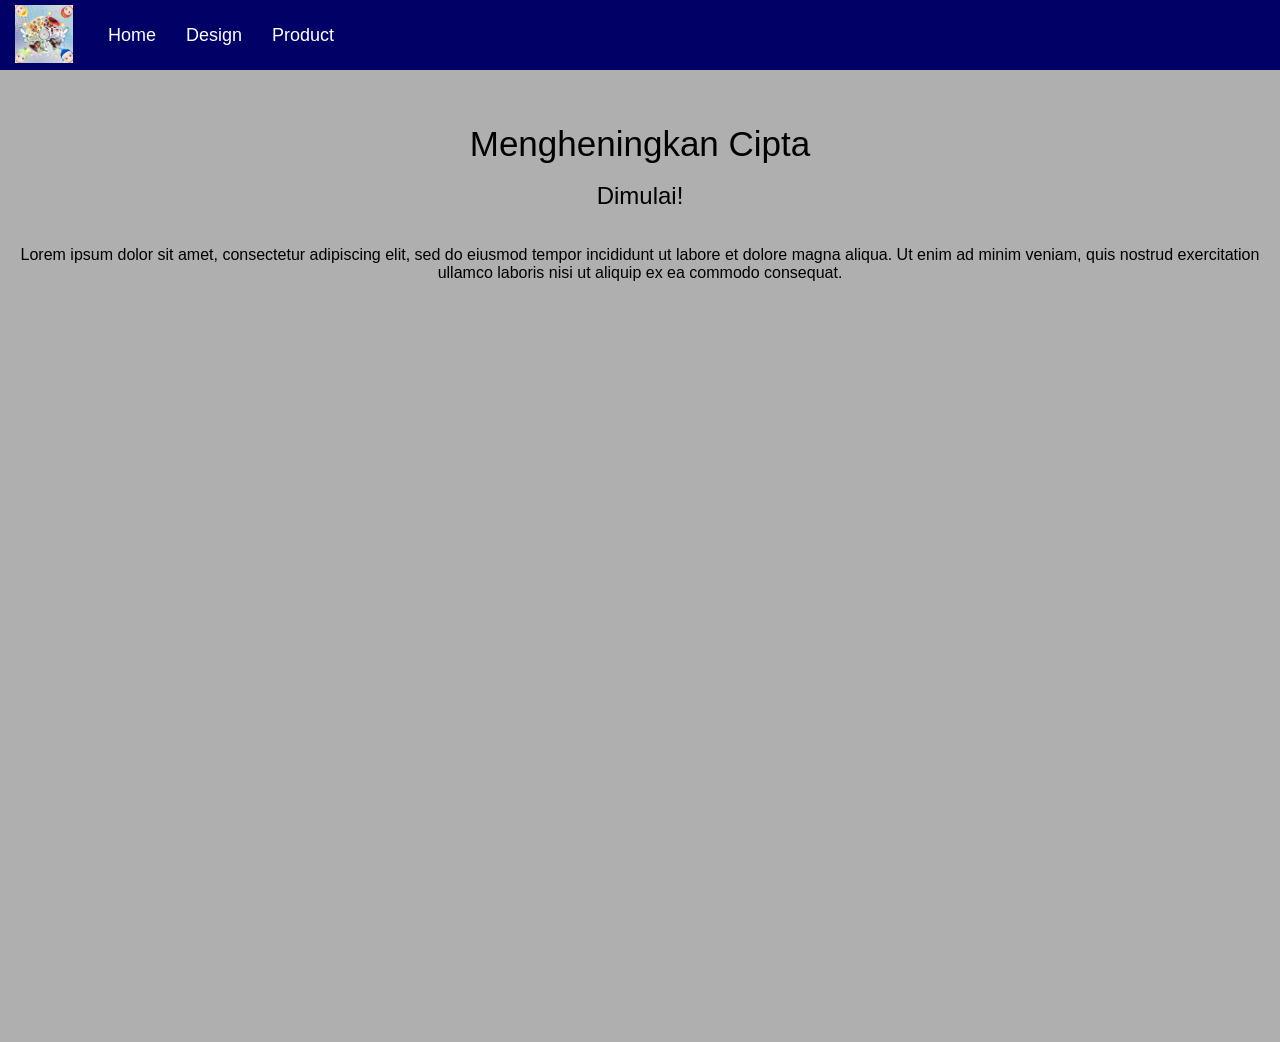
==== index.html @ a23fbcca "Fix HTML formatting and structure" ====
<!doctype html>

<html>
    <head>
        <meta charset="utf-8">

        <title>Mengheningkan Cipta</title>

        <!-- Load external CSS styles -->
        <link rel="stylesheet" href="styles.css">

    </head>

    <body>


        <header class="header-main">
            <div class="header-main-logo">
              <img src="logo (1).png" alt="logo">

               <nav class="header-main-nav">
                <ul> 
            <li><a href="index.html">Home</a> </li>
            <li><a href="design.html">Design</a></li>
            <li><a href="product.html">Product</a></li>
            </ul>

            </nav>
            </div>
        
        </header>

              <script type="py" src="./main.py"></script>

        <br>
        <br>
        <br>
        <h1> Mengheningkan Cipta </h1>
        <br>
        <p> Dimulai! </p>
        <br>
        <br>
        <p class="p2">
        <p2> Lorem ipsum dolor sit amet, consectetur adipiscing elit,
            sed do eiusmod tempor incididunt ut labore et dolore magna aliqua.
            Ut enim ad minim veniam, quis nostrud exercitation ullamco laboris nisi ut aliquip ex ea commodo consequat.
        </p2>


   <div style= "position: relative; width: 100%; height: 0; padding-top: 56.2500%;
 padding-bottom: 0; margin-top: 1.6em; margin-bottom: 0.9em; overflow: hidden;
 border-radius: 8px; will-change: transform;">
  <iframe loading="lazy" style="position: absolute; width: 70%; height: 70%; top: 30%; left: 50%; transform: translate(-50%, -50%); border: none; padding: 0;margin: 0;"
    src="https://www.canva.com/design/DAHGaKq3YYM/jvYZ9y1LlOV0-WZ6HJsTNg/view?embed" allowfullscreen="allowfullscreen" allow="fullscreen">
  </iframe>
</div>
<a href="https:&#x2F;&#x2F;www.canva.com&#x2F;design&#x2F;DAHGaKq3YYM&#x2F;jvYZ9y1LlOV0-WZ6HJsTNg&#x2F;view?utm_content=DAHGaKq3YYM&amp;utm_campaign=designshare&amp;utm_medium=embeds&amp;utm_source=link" target="_blank" rel="noopener">
        <script src="scripts.js"></script>
        

    </body>

</html>
---- styles.css ----
/* Place your CSS styles in this file */

body {
    background-color: #afafaf;
}

* {
    margin: 0;
    padding: 0;
}

.header-main {
    width: 100%;
    height: 70px;
    background-color: #000067;
    display: flex;
    justify-content:space-between;
}

.header-main-logo {
    width: fit-content;
    height: 90%;
    display: flex;
    padding-left: 15px;

}

.header-main-logo img {
    line-height: 30px;
    padding-right: 20px;
    padding-top: 5px;
    align-items: center;
}

.header-main-nav {
     width: fit-content;
    height: 100%;
}


.header-main-nav ul li {
    display: inline;
    list-style: none;
    float: left;
    font-size: 18px;
}

.header-main-nav ul li a {
    padding: 0 15px;
    font-family: 'Trebuchet MS', 'Lucida Sans Unicode', 'Lucida Grande', 'Lucida Sans', Arial, sans-serif;
    line-height: 70px;
    text-decoration: none;
    color: white;
}

h1 {
    text-align: center;
    font-family: 'Trebuchet MS', 'Lucida Sans Unicode', 'Lucida Grande', 'Lucida Sans', Arial, sans-serif;
    font-weight: normal;
    font-size: 35px;
}

p {
    text-align: center;
    font-family: 'Trebuchet MS', 'Lucida Sans Unicode', 'Lucida Grande', 'Lucida Sans', Arial, sans-serif;
    font-weight: normal;
    font-size: 24px;
}

.p2 {
     text-align: center;
     padding: 0 20px;
    font-family: 'Trebuchet MS', 'Lucida Sans Unicode', 'Lucida Grande', 'Lucida Sans', Arial, sans-serif;
    font-weight: normal;
    font-size: 16px;
}
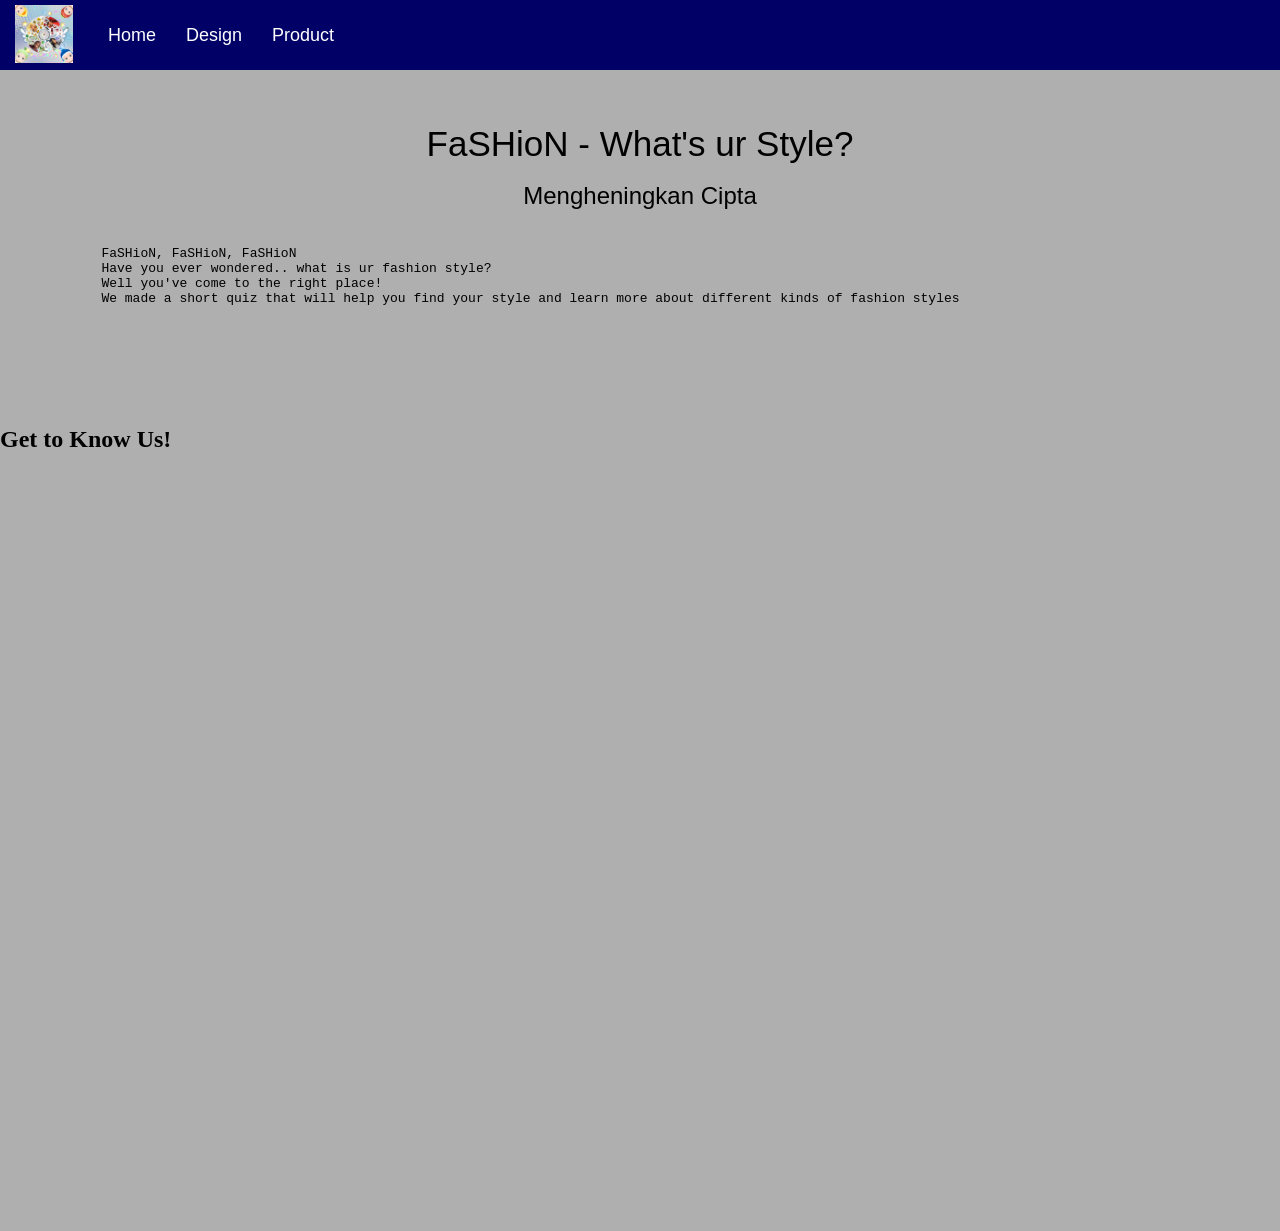
==== commit 4cd541a8: "Revise index.html for new content and styling Updated content and added external PyScript resources." ====
--- a/index.html
+++ b/index.html
@@ -9,10 +9,12 @@
         <!-- Load external CSS styles -->
         <link rel="stylesheet" href="styles.css">
 
+        <link rel="stylesheet" href="https://pyscript.net/releases/2026.3.1/core.css" />
+        <script type="module" src="https://pyscript.net/releases/2026.3.1/core.js"></script>
+
     </head>
 
     <body>
-
 
         <header class="header-main">
             <div class="header-main-logo">
@@ -30,34 +32,41 @@
         
         </header>
 
-              <script type="py" src="./main.py"></script>
-
         <br>
         <br>
         <br>
-        <h1> Mengheningkan Cipta </h1>
+        <h1> FaSHioN - What's ur Style? </h1>
         <br>
-        <p> Dimulai! </p>
+        <p> Mengheningkan Cipta </p>
         <br>
         <br>
         <p class="p2">
-        <p2> Lorem ipsum dolor sit amet, consectetur adipiscing elit,
-            sed do eiusmod tempor incididunt ut labore et dolore magna aliqua.
-            Ut enim ad minim veniam, quis nostrud exercitation ullamco laboris nisi ut aliquip ex ea commodo consequat.
-        </p2>
+        <p2> <pre>
+             FaSHioN, FaSHioN, FaSHioN
+             Have you ever wondered.. what is ur fashion style?
+             Well you've come to the right place! 
+             We made a short quiz that will help you find your style and learn more about different kinds of fashion styles
 
+        </pre> 
+            <br>
+            <br>
+            <br>
+            <br>
+            <br>
+            <h2> Get to Know Us!</h2>
+            <br>
 
-   <div style= "position: relative; width: 100%; height: 0; padding-top: 56.2500%;
+        <div style= "position: relative; width: 100%; height: 0; padding-top: 56.2500%;
  padding-bottom: 0; margin-top: 1.6em; margin-bottom: 0.9em; overflow: hidden;
  border-radius: 8px; will-change: transform;">
-  <iframe loading="lazy" style="position: absolute; width: 70%; height: 70%; top: 30%; left: 50%; transform: translate(-50%, -50%); border: none; padding: 0;margin: 0;"
+  <iframe loading="lazy" style="position: absolute;  width: 60%; height: 60%; top: 30%; left: 50%; transform: translate(-50%, -50%); border: none; padding: 0;margin: 0;"
     src="https://www.canva.com/design/DAHGaKq3YYM/jvYZ9y1LlOV0-WZ6HJsTNg/view?embed" allowfullscreen="allowfullscreen" allow="fullscreen">
   </iframe>
 </div>
 <a href="https:&#x2F;&#x2F;www.canva.com&#x2F;design&#x2F;DAHGaKq3YYM&#x2F;jvYZ9y1LlOV0-WZ6HJsTNg&#x2F;view?utm_content=DAHGaKq3YYM&amp;utm_campaign=designshare&amp;utm_medium=embeds&amp;utm_source=link" target="_blank" rel="noopener">
         <script src="scripts.js"></script>
         
-
     </body>
 
+
 </html>
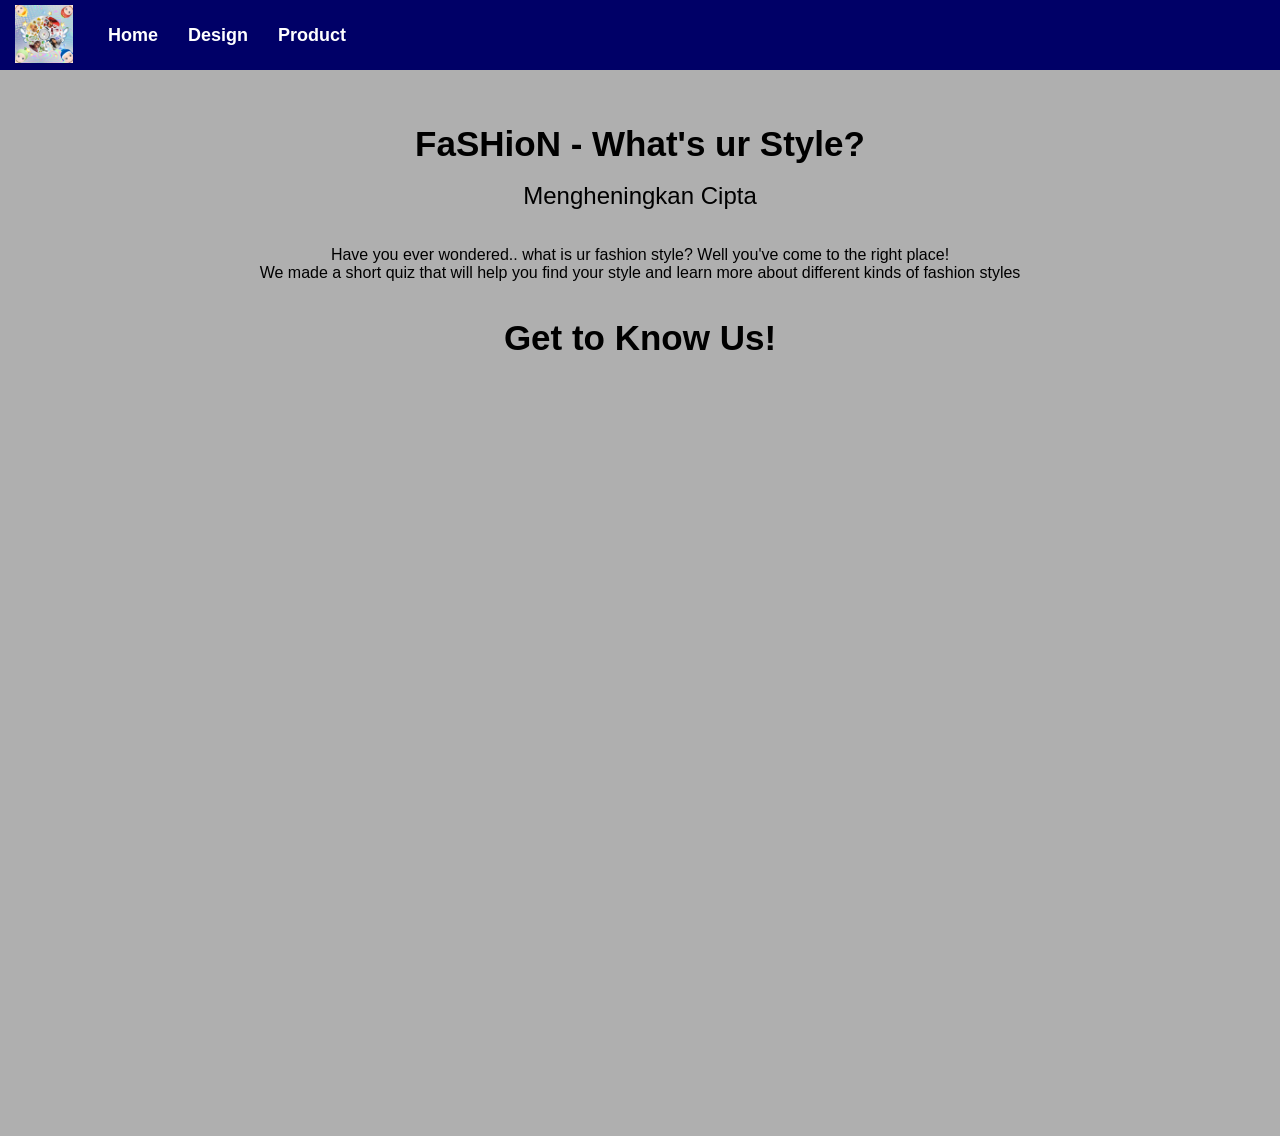
==== commit d92d49b3: "Update index.html" ====
--- a/index.html
+++ b/index.html
@@ -41,15 +41,12 @@
         <br>
         <br>
         <p class="p2">
-        <p2> <pre>
-             FaSHioN, FaSHioN, FaSHioN
-             Have you ever wondered.. what is ur fashion style?
-             Well you've come to the right place! 
-             We made a short quiz that will help you find your style and learn more about different kinds of fashion styles
-
-        </pre> 
-            <br>
-            <br>
+        <p2>
+            Have you ever wondered.. what is ur fashion style? Well you've come to the right place! 
+             <br>
+            We made a short quiz that will help you find your style and learn more about different kinds of fashion styles
+        </p2>
+            
             <br>
             <br>
             <br>
@@ -59,7 +56,7 @@
         <div style= "position: relative; width: 100%; height: 0; padding-top: 56.2500%;
  padding-bottom: 0; margin-top: 1.6em; margin-bottom: 0.9em; overflow: hidden;
  border-radius: 8px; will-change: transform;">
-  <iframe loading="lazy" style="position: absolute;  width: 60%; height: 60%; top: 30%; left: 50%; transform: translate(-50%, -50%); border: none; padding: 0;margin: 0;"
+  <iframe loading="lazy" style="position: absolute;  width: 70%; height: 70%; top: 30%; left: 50%; transform: translate(-50%, -50%); border: none; padding: 0;margin: 0;"
     src="https://www.canva.com/design/DAHGaKq3YYM/jvYZ9y1LlOV0-WZ6HJsTNg/view?embed" allowfullscreen="allowfullscreen" allow="fullscreen">
   </iframe>
 </div>
--- a/styles.css
+++ b/styles.css
@@ -43,6 +43,7 @@
     list-style: none;
     float: left;
     font-size: 18px;
+    font-weight: bold;
 }
 
 .header-main-nav ul li a {
@@ -56,8 +57,16 @@
 h1 {
     text-align: center;
     font-family: 'Trebuchet MS', 'Lucida Sans Unicode', 'Lucida Grande', 'Lucida Sans', Arial, sans-serif;
-    font-weight: normal;
+    font-weight: bold;
     font-size: 35px;
+}
+
+h2 { 
+   text-align: center;
+    font-family: 'Trebuchet MS', 'Lucida Sans Unicode', 'Lucida Grande', 'Lucida Sans', Arial, sans-serif;
+    font-weight: bold;
+    font-size: 35px;
+
 }
 
 p {
@@ -77,3 +86,4 @@
 
 
 
+
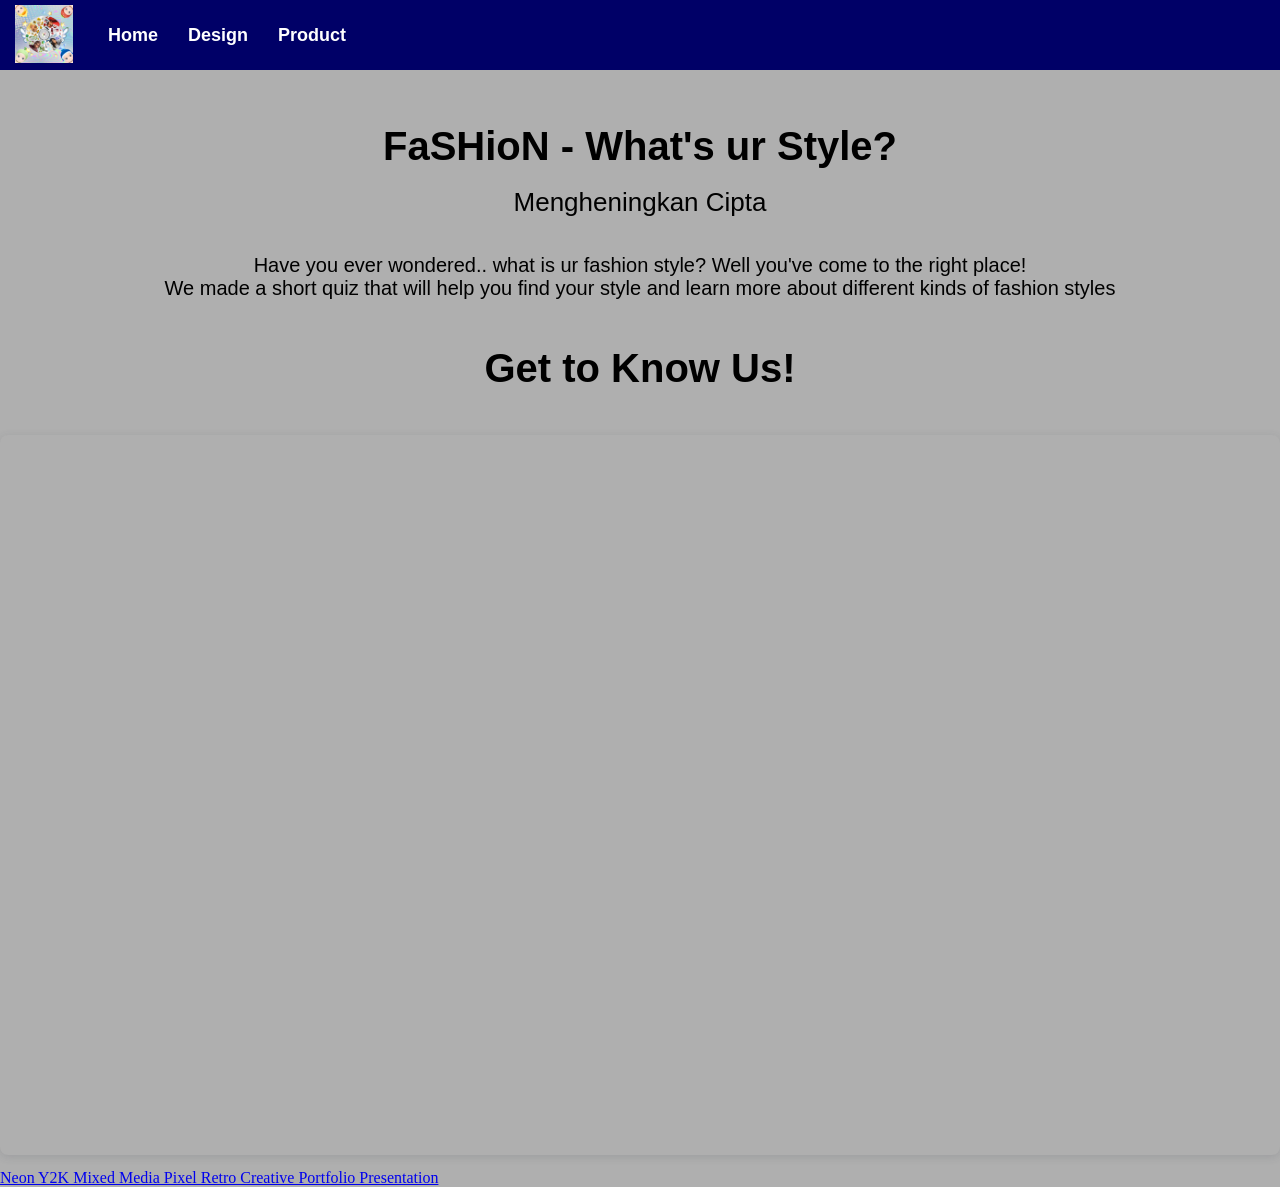
==== commit 25b56838: "Refactor HTML structure and styling for iframe Updated iframe dimensions and added box shadow to the" ====
--- a/index.html
+++ b/index.html
@@ -53,14 +53,14 @@
             <h2> Get to Know Us!</h2>
             <br>
 
-        <div style= "position: relative; width: 100%; height: 0; padding-top: 56.2500%;
- padding-bottom: 0; margin-top: 1.6em; margin-bottom: 0.9em; overflow: hidden;
+      <div style="position: relative; width: 100%; height: 0; padding-top: 56.2500%;
+ padding-bottom: 0; box-shadow: 0 2px 8px 0 rgba(63,69,81,0.16); margin-top: 1.6em; margin-bottom: 0.9em; overflow: hidden;
  border-radius: 8px; will-change: transform;">
-  <iframe loading="lazy" style="position: absolute;  width: 70%; height: 70%; top: 30%; left: 50%; transform: translate(-50%, -50%); border: none; padding: 0;margin: 0;"
+  <iframe loading="lazy" style="position: absolute; width: 100%; height: 100%; top: 0; left: 0; border: none; padding: 0;margin: 0;"
     src="https://www.canva.com/design/DAHGaKq3YYM/jvYZ9y1LlOV0-WZ6HJsTNg/view?embed" allowfullscreen="allowfullscreen" allow="fullscreen">
   </iframe>
 </div>
-<a href="https:&#x2F;&#x2F;www.canva.com&#x2F;design&#x2F;DAHGaKq3YYM&#x2F;jvYZ9y1LlOV0-WZ6HJsTNg&#x2F;view?utm_content=DAHGaKq3YYM&amp;utm_campaign=designshare&amp;utm_medium=embeds&amp;utm_source=link" target="_blank" rel="noopener">
+<a href="https:&#x2F;&#x2F;www.canva.com&#x2F;design&#x2F;DAHGaKq3YYM&#x2F;jvYZ9y1LlOV0-WZ6HJsTNg&#x2F;view?utm_content=DAHGaKq3YYM&amp;utm_campaign=designshare&amp;utm_medium=embeds&amp;utm_source=link" target="_blank" rel="noopener">Neon Y2K Mixed Media Pixel Retro Creative Portfolio Presentation</a>
         <script src="scripts.js"></script>
         
     </body>
--- a/styles.css
+++ b/styles.css
@@ -58,14 +58,14 @@
     text-align: center;
     font-family: 'Trebuchet MS', 'Lucida Sans Unicode', 'Lucida Grande', 'Lucida Sans', Arial, sans-serif;
     font-weight: bold;
-    font-size: 35px;
+    font-size: 40px;
 }
 
 h2 { 
    text-align: center;
     font-family: 'Trebuchet MS', 'Lucida Sans Unicode', 'Lucida Grande', 'Lucida Sans', Arial, sans-serif;
     font-weight: bold;
-    font-size: 35px;
+    font-size: 40px;
 
 }
 
@@ -73,7 +73,7 @@
     text-align: center;
     font-family: 'Trebuchet MS', 'Lucida Sans Unicode', 'Lucida Grande', 'Lucida Sans', Arial, sans-serif;
     font-weight: normal;
-    font-size: 24px;
+    font-size: 26px;
 }
 
 .p2 {
@@ -81,7 +81,7 @@
      padding: 0 20px;
     font-family: 'Trebuchet MS', 'Lucida Sans Unicode', 'Lucida Grande', 'Lucida Sans', Arial, sans-serif;
     font-weight: normal;
-    font-size: 16px;
+    font-size: 20px;
 }
 
 
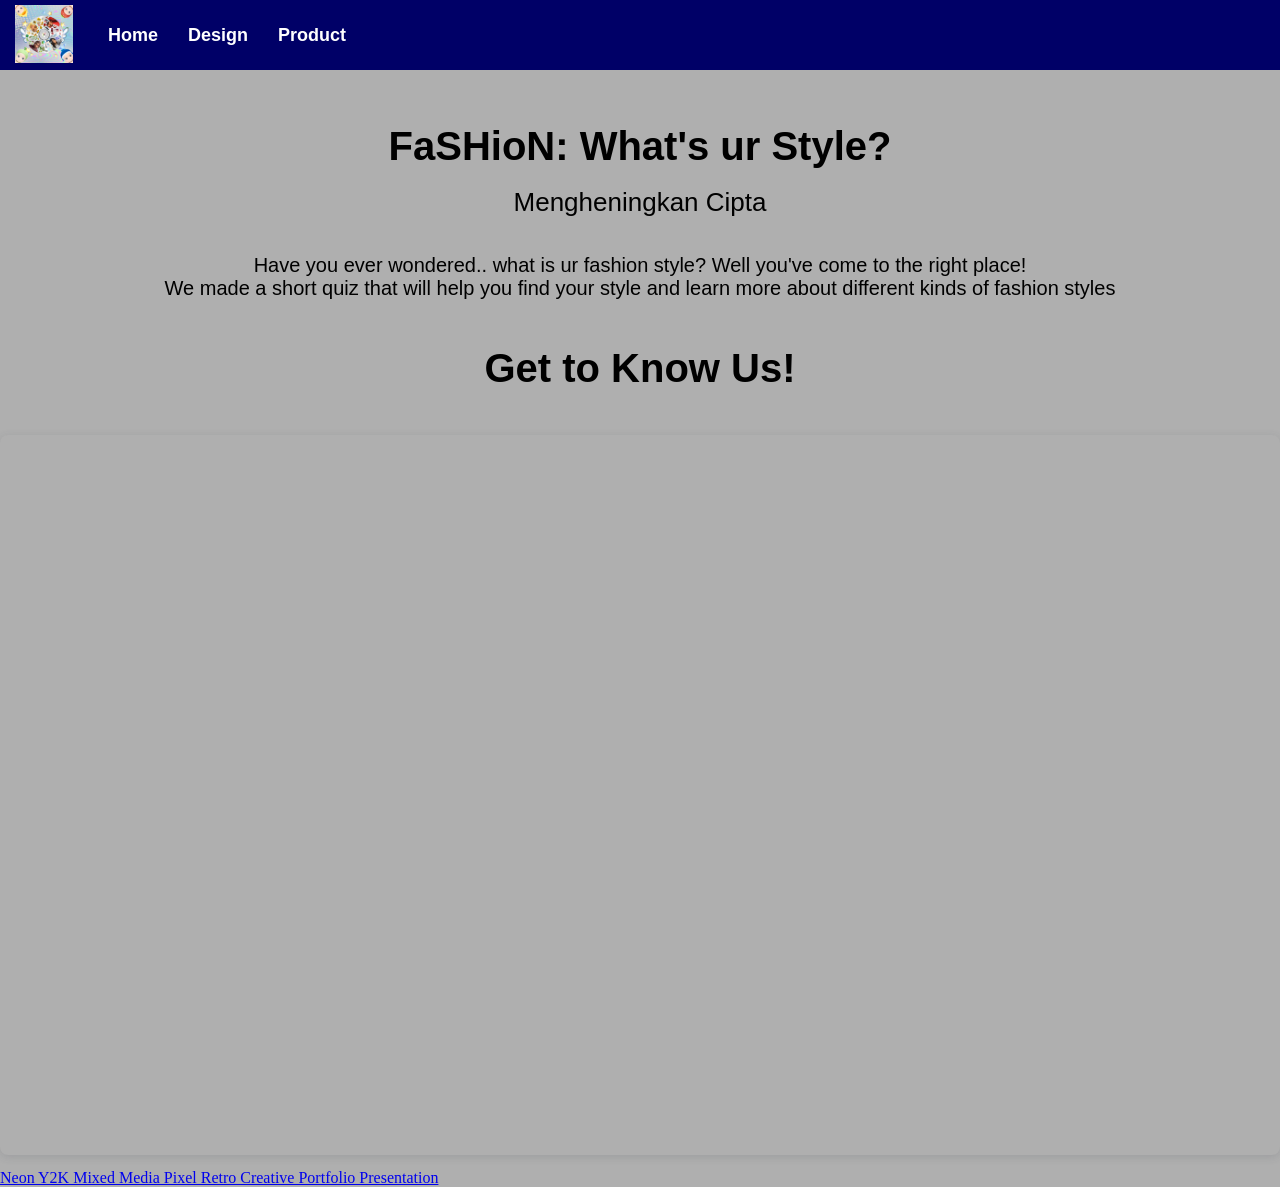
==== commit 7de04a9c: "Update index.html" ====
--- a/index.html
+++ b/index.html
@@ -35,7 +35,7 @@
         <br>
         <br>
         <br>
-        <h1> FaSHioN - What's ur Style? </h1>
+        <h1> FaSHioN: What's ur Style? </h1>
         <br>
         <p> Mengheningkan Cipta </p>
         <br>
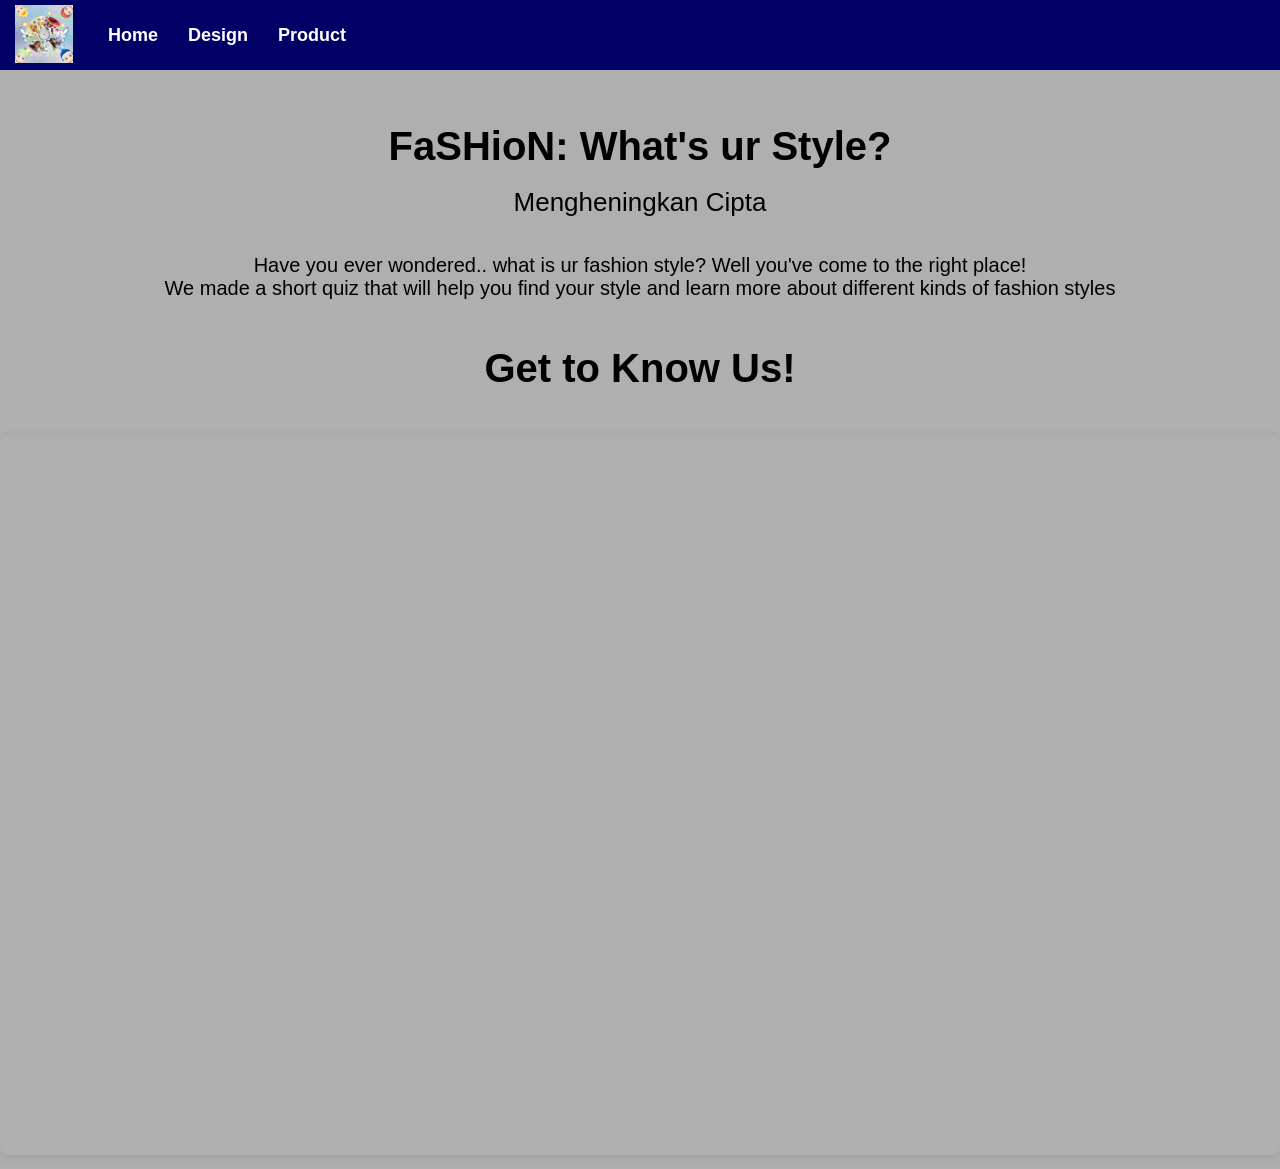
==== commit c5765675: "Update index.html" ====
--- a/index.html
+++ b/index.html
@@ -60,7 +60,7 @@
     src="https://www.canva.com/design/DAHGaKq3YYM/jvYZ9y1LlOV0-WZ6HJsTNg/view?embed" allowfullscreen="allowfullscreen" allow="fullscreen">
   </iframe>
 </div>
-<a href="https:&#x2F;&#x2F;www.canva.com&#x2F;design&#x2F;DAHGaKq3YYM&#x2F;jvYZ9y1LlOV0-WZ6HJsTNg&#x2F;view?utm_content=DAHGaKq3YYM&amp;utm_campaign=designshare&amp;utm_medium=embeds&amp;utm_source=link" target="_blank" rel="noopener">Neon Y2K Mixed Media Pixel Retro Creative Portfolio Presentation</a>
+<a href="https:&#x2F;&#x2F;www.canva.com&#x2F;design&#x2F;DAHGaKq3YYM&#x2F;jvYZ9y1LlOV0-WZ6HJsTNg&#x2F;view?utm_content=DAHGaKq3YYM&amp;utm_campaign=designshare&amp;utm_medium=embeds&amp;utm_source=link" target="_blank" rel="noopener">
         <script src="scripts.js"></script>
         
     </body>
--- a/styles.css
+++ b/styles.css
@@ -79,9 +79,9 @@
 .p2 {
      text-align: center;
      padding: 0 20px;
-    font-family: 'Trebuchet MS', 'Lucida Sans Unicode', 'Lucida Grande', 'Lucida Sans', Arial, sans-serif;
-    font-weight: normal;
-    font-size: 20px;
+     font-family: 'Trebuchet MS', 'Lucida Sans Unicode', 'Lucida Grande', 'Lucida Sans', Arial, sans-serif;
+     font-weight: normal;
+     font-size: 20px;
 }
 
 
